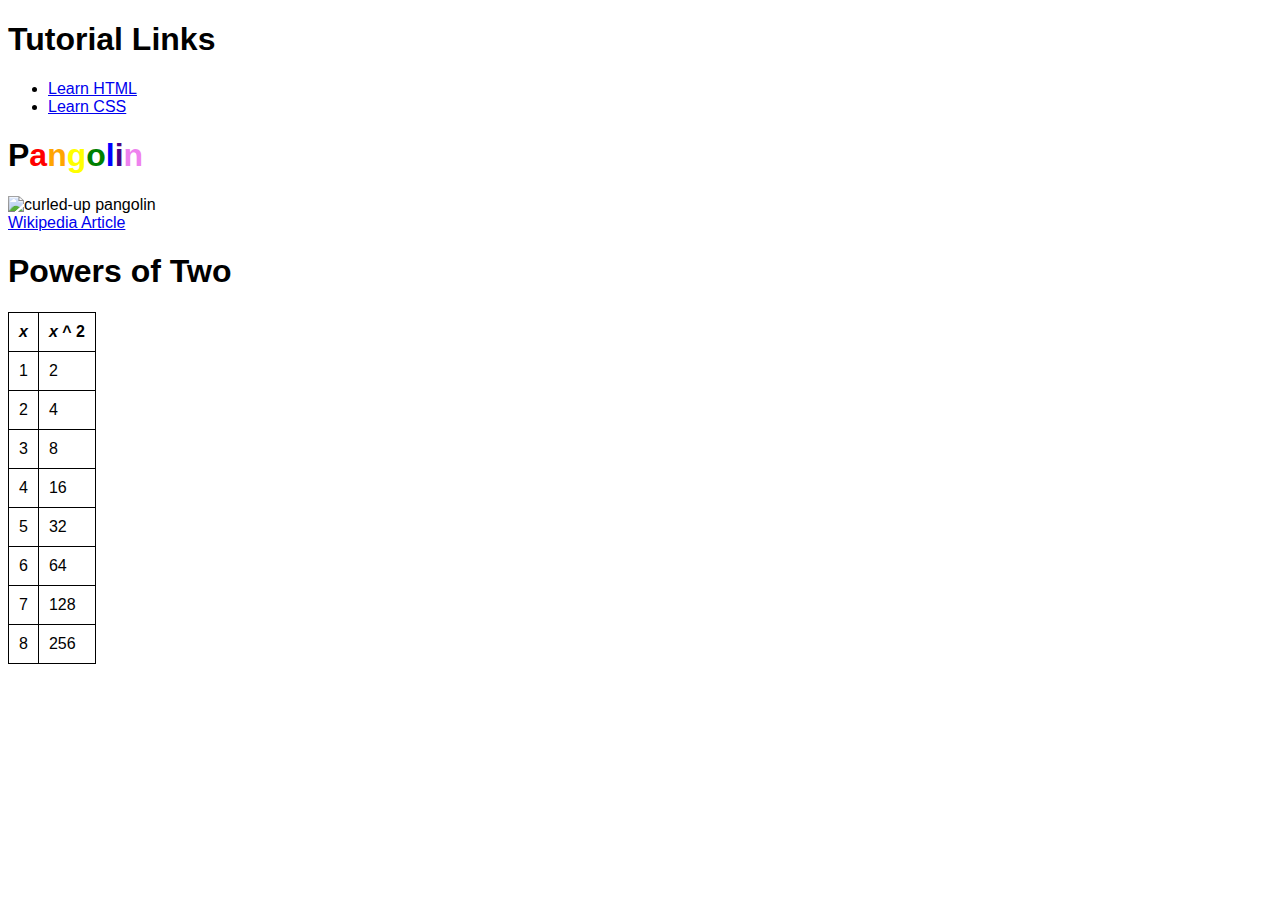
==== animal.html @ 999c82e5 "Add animal page" ====
<!DOCTYPE html>
<html lang="en">
    <head>
        <title>Animal Info :: Pangolin</title>
        <meta charset="utf-8" />
        <style type="text/css">
            body {
                font-family: sans-serif;
            }

            span.red {
                color: red;
            }
            span.orange {
                color: orange;
            }
            span.yellow {
                color: yellow;
            }
            span.green {
                color: green;
            }
            span.blue {
                color: blue;
            }
            span.indigo {
                color: indigo;
            }
            span.violet {
                color: violet;
            }

            #img-pangolin {
                max-width: 50%;
            }

            table, th, td {
                border: 1px solid black;
                border-collapse: collapse;
            }
            th, td {
                padding: 10px;
            }
        </style>
    </head>
    <body>
        <h1>Tutorial Links</h1>
        <ul>
            <li><a href="https://www.w3schools.com/html/">Learn HTML</a></li>
            <li><a href="https://www.w3schools.com/css/">Learn CSS</a></li>
        </ul>
        <h1>
            P<span class="red">a</span><span class="orange">n</span><span class="yellow">g</span><span class="green">o</span><span class="blue">l</span><span class="indigo">i</span><span class="violet">n</span>
        </h1>
        <img id="img-pangolin" src="https://upload.wikimedia.org/wikipedia/commons/9/95/Manis_temminckii_%2829390603130%29.jpg" alt="curled-up pangolin" />
        <br />
        <a href="https://en.wikipedia.org/wiki/Pangolin">Wikipedia Article</a>
        <h1>Powers of Two</h1>
        <table>
            <thead>
                <th><var>x</var></th>
                <th><var>x</var> ^ 2</th>
            </thead>
            <tbody>
                <tr>
                    <td>1</td>
                    <td>2</td>
                </tr>
                <tr>
                    <td>2</td>
                    <td>4</td>
                </tr>
                <tr>
                    <td>3</td>
                    <td>8</td>
                </tr>
                <tr>
                    <td>4</td>
                    <td>16</td>
                </tr>
                <tr>
                    <td>5</td>
                    <td>32</td>
                </tr>
                <tr>
                    <td>6</td>
                    <td>64</td>
                </tr>
                <tr>
                    <td>7</td>
                    <td>128</td>
                </tr>
                <tr>
                    <td>8</td>
                    <td>256</td>
                </tr>
            </tbody>
        </table>
    </body>
</html>
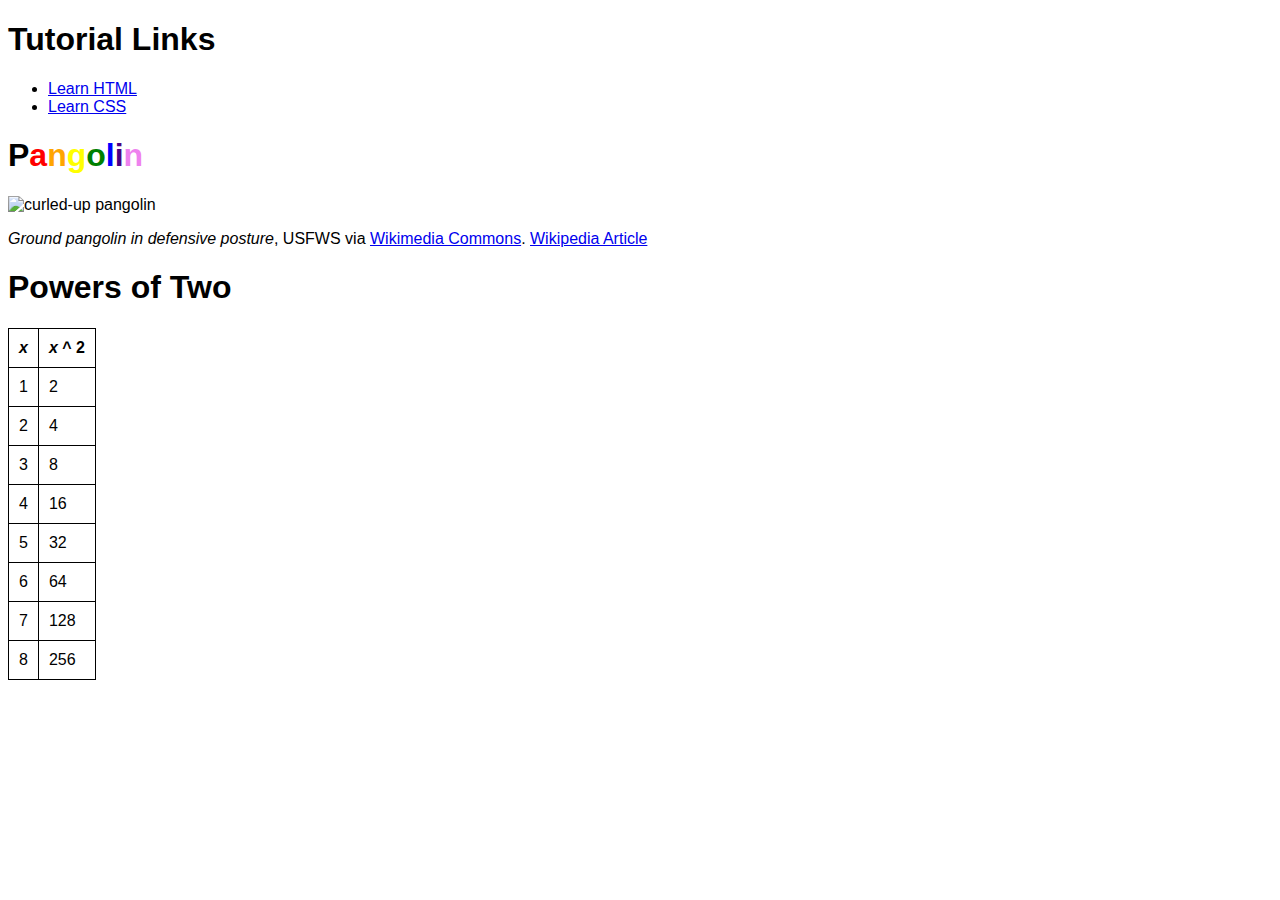
==== commit 33e25a05: "Add citation for image" ====
--- a/animal.html
+++ b/animal.html
@@ -53,8 +53,10 @@
             P<span class="red">a</span><span class="orange">n</span><span class="yellow">g</span><span class="green">o</span><span class="blue">l</span><span class="indigo">i</span><span class="violet">n</span>
         </h1>
         <img id="img-pangolin" src="https://upload.wikimedia.org/wikipedia/commons/9/95/Manis_temminckii_%2829390603130%29.jpg" alt="curled-up pangolin" />
-        <br />
-        <a href="https://en.wikipedia.org/wiki/Pangolin">Wikipedia Article</a>
+        <p>
+            <cite>Ground pangolin in defensive posture</cite>, USFWS via <a href="https://commons.wikimedia.org/wiki/File:Manis_temminckii_(29390603130).jpg">Wikimedia Commons</a>.
+            <a href="https://en.wikipedia.org/wiki/Pangolin">Wikipedia Article</a>
+        </p>
         <h1>Powers of Two</h1>
         <table>
             <thead>
